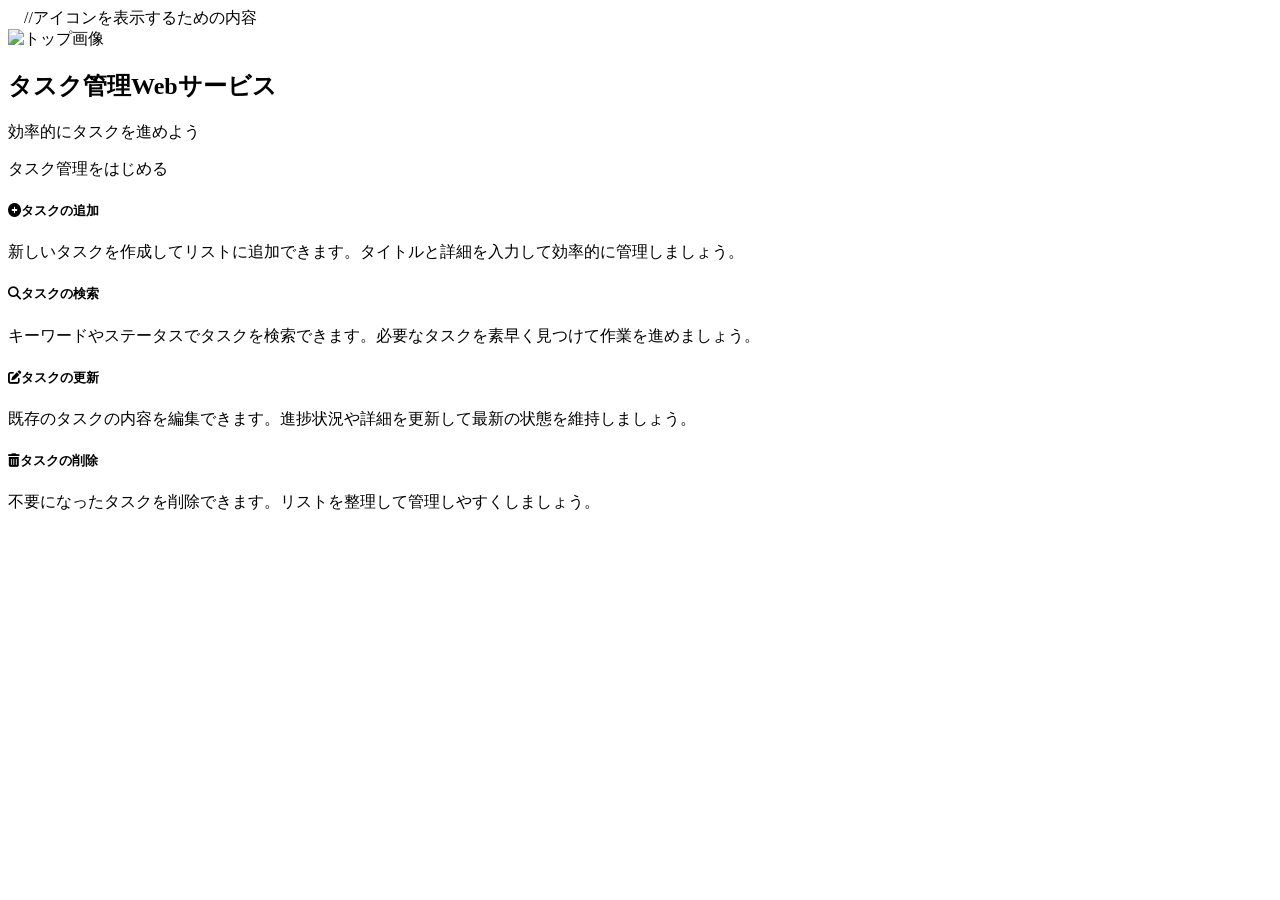
==== src/main/resources/templates/LP.html @ 0970ecee "feat: LPデザイン実装とログイン後の遷移先をLPに変更 - ヒーロー画像セクション、背景グラデーション、オーバーレイ実装 - Font Awesomeアイコン追加（タスク追加/検索/更新/削除）" ====
<!DOCTYPE html>
<html lang="ja"
      xmlns:th="http://www.thymeleaf.org"
      xmlns:layout="http://www.ultraq.net.nz/thymeleaf/layout"
      layout:decorate="~{layout/layout}"
>
<head>
    <title>TOP</title>
    <link rel="stylesheet" th:href="@{/css/style.css}">
    <link rel="stylesheet" href="https://cdnjs.cloudflare.com/ajax/libs/font-awesome/6.4.0/css/all.min.css">　//アイコンを表示するための内容
</head>
<body>
<section layout:fragment="content">
    <!-- TOPページの上部 -->
    <div class="hero-section">
        <img src="/images/top-image.jpg" alt="トップ画像" class="hero-image">
        <div class="hero-overlay"></div>
        <div class="hero-content">
            <h1>タスク管理Webサービス</h1>
            <p class="hero-subtitle">効率的にタスクを進めよう</p>
            <a th:href="@{/tasks}" class="btn btn-primary btn-lg">タスク管理をはじめる</a>
        </div>
    </div>
    
   <!-- 機能説明カードデザイン -->
    <div class="features-section">
        <div class="container">
        <div class="row">
            <div class="col-md-6 mb-3">
                <div class="card">
                    <div class="card-body">
                        <h5 class="card-title"><i class="fas fa-plus-circle"></i>タスクの追加</h5>
                        <p class="card-text">新しいタスクを作成してリストに追加できます。タイトルと詳細を入力して効率的に管理しましょう。</p>
                    </div>
                </div>
            </div>
            <div class="col-md-6 mb-3">
                <div class="card">
                    <div class="card-body">
                        <h5 class="card-title"><i class="fas fa-search"></i>タスクの検索</h5>
                        <p class="card-text">キーワードやステータスでタスクを検索できます。必要なタスクを素早く見つけて作業を進めましょう。</p>
                    </div>
                </div>
            </div>
            <div class="col-md-6 mb-3">
                <div class="card">
                    <div class="card-body">
                        <h5 class="card-title"><i class="fas fa-edit"></i>タスクの更新</h5>
                        <p class="card-text">既存のタスクの内容を編集できます。進捗状況や詳細を更新して最新の状態を維持しましょう。</p>
                    </div>
                </div>
            </div>
            <div class="col-md-6 mb-3">
                <div class="card">
                    <div class="card-body">
                        <h5 class="card-title"><i class="fas fa-trash-alt"></i>タスクの削除</h5>
                        <p class="card-text">不要になったタスクを削除できます。リストを整理して管理しやすくしましょう。</p>
                    </div>
                </div>
            </div>
        </div>
        </div>
    </div>
</section>
</body>
</html>
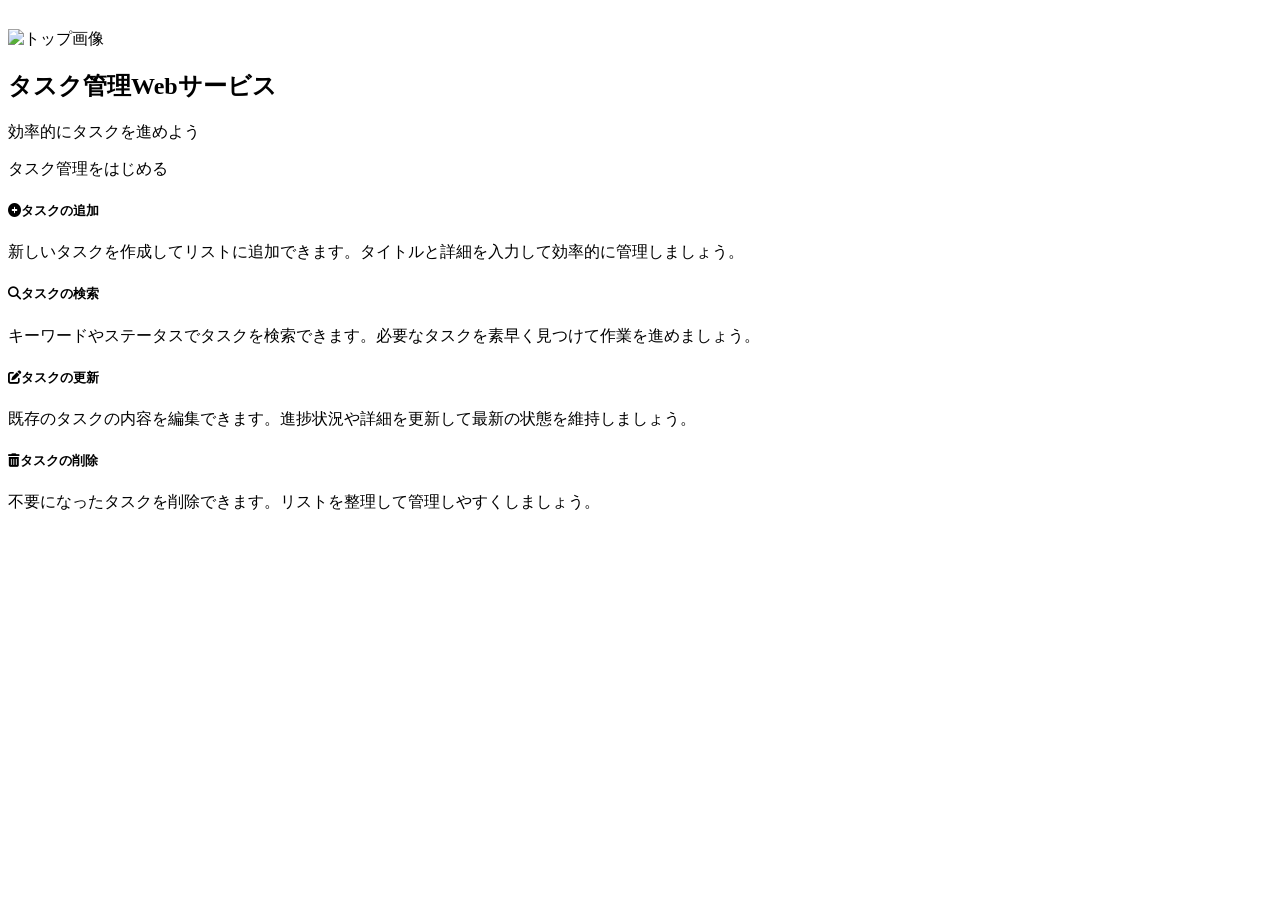
==== commit ef9d99a5: "LPデザイン改修" ====
--- a/src/main/resources/templates/LP.html
+++ b/src/main/resources/templates/LP.html
@@ -6,8 +6,10 @@
 >
 <head>
     <title>TOP</title>
-    <link rel="stylesheet" th:href="@{/css/style.css}">
-    <link rel="stylesheet" href="https://cdnjs.cloudflare.com/ajax/libs/font-awesome/6.4.0/css/all.min.css">　//アイコンを表示するための内容
+    <link rel="stylesheet" th:href="@{/css/LP.css}">
+    <link rel="stylesheet" href="https://cdnjs.cloudflare.com/ajax/libs/font-awesome/6.4.0/css/all.min.css">　<!-- アイコンを表示するための内容 -->
+    <!-- Thymeleafの @{/js/modal.js} でSpring Bootの静的リソースパスを解決 -->
+    <script th:src="@{/js/modal.js}"></script>
 </head>
 <body>
 <section layout:fragment="content">
@@ -27,7 +29,7 @@
         <div class="container">
         <div class="row">
             <div class="col-md-6 mb-3">
-                <div class="card">
+                <div class="card" data-video-url="/videos/task-add.mp4">
                     <div class="card-body">
                         <h5 class="card-title"><i class="fas fa-plus-circle"></i>タスクの追加</h5>
                         <p class="card-text">新しいタスクを作成してリストに追加できます。タイトルと詳細を入力して効率的に管理しましょう。</p>
@@ -35,7 +37,7 @@
                 </div>
             </div>
             <div class="col-md-6 mb-3">
-                <div class="card">
+                <div class="card" data-video-url="/videos/task-search.mp4">
                     <div class="card-body">
                         <h5 class="card-title"><i class="fas fa-search"></i>タスクの検索</h5>
                         <p class="card-text">キーワードやステータスでタスクを検索できます。必要なタスクを素早く見つけて作業を進めましょう。</p>
@@ -43,7 +45,7 @@
                 </div>
             </div>
             <div class="col-md-6 mb-3">
-                <div class="card">
+                <div class="card" data-video-url="/videos/task-edit.mp4">
                     <div class="card-body">
                         <h5 class="card-title"><i class="fas fa-edit"></i>タスクの更新</h5>
                         <p class="card-text">既存のタスクの内容を編集できます。進捗状況や詳細を更新して最新の状態を維持しましょう。</p>
@@ -51,7 +53,7 @@
                 </div>
             </div>
             <div class="col-md-6 mb-3">
-                <div class="card">
+                <div class="card" data-video-url="/videos/task-delete.mp4">
                     <div class="card-body">
                         <h5 class="card-title"><i class="fas fa-trash-alt"></i>タスクの削除</h5>
                         <p class="card-text">不要になったタスクを削除できます。リストを整理して管理しやすくしましょう。</p>
@@ -61,6 +63,26 @@
         </div>
         </div>
     </div>
+
+    <!-- 機能紹介する動画モーダル -->
+     <!-- 背景の半透明レイヤー -->
+    <div id="videoModal" class="modal-overlay" style="display: none;">
+        <!-- モーダル本体の白いボックス -->
+        <div class="modal-content">
+            <!-- タイトルと閉じるボタン -->
+            <div class="modal-header">
+                <h5 class="modal-title">機能デモ</h5>
+                <button type="button" class="close-btn" id="closeModal">&times;</button>
+            </div>
+            <!-- 動画再生の箱 -->
+            <div class="modal-body">
+                <video id="demoVideo" controls width="100%">
+                     <!-- alt属性の記述 -->
+                    お使いのブラウザはvideoタグをサポートしていません。
+                </video>
+            </div>
+        </div>
+    </div>
 </section>
 </body>
 </html>
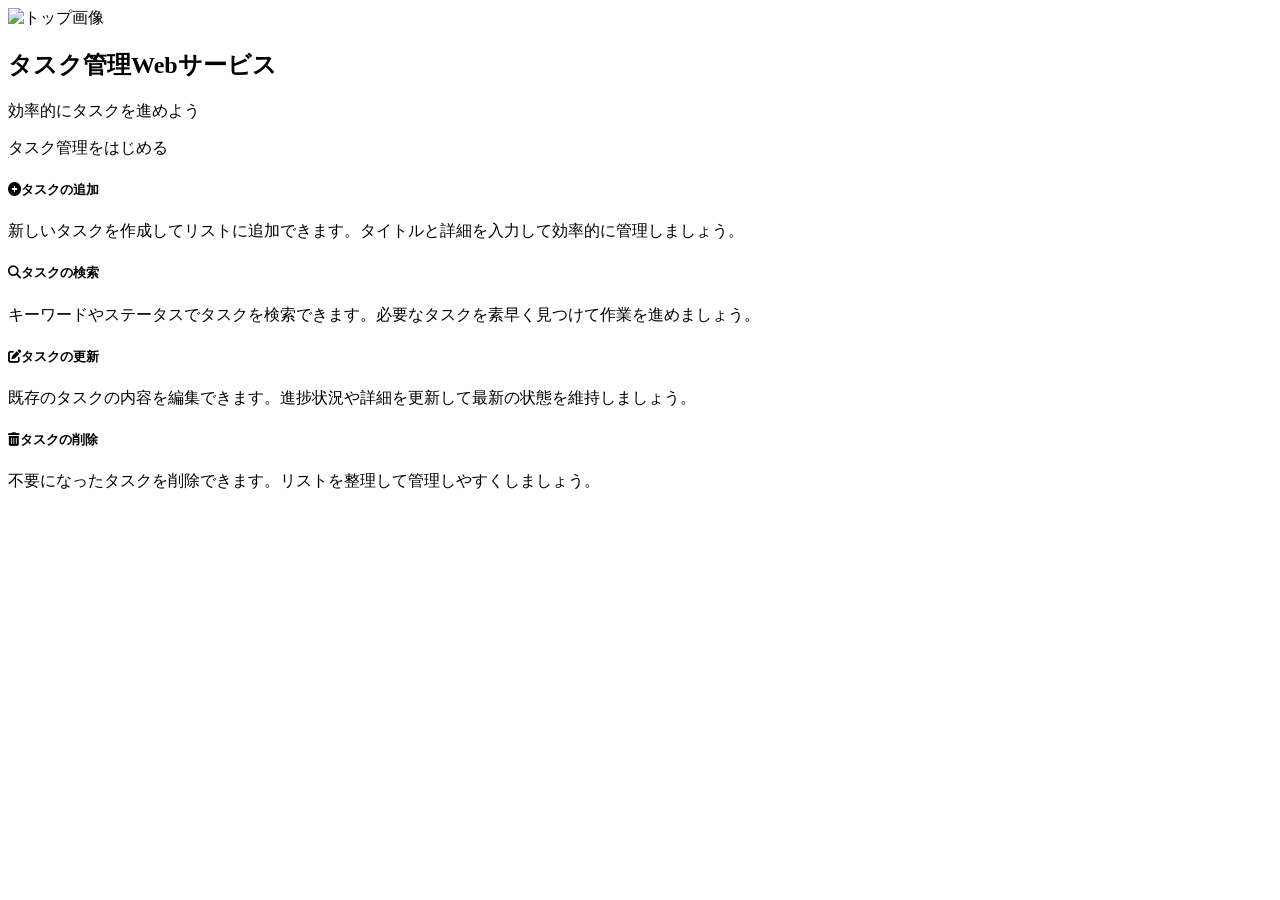
==== commit 8ae17693: "Update LP.css and LP.html to beginner-friendly style with detailed comments" ====
--- a/src/main/resources/templates/LP.html
+++ b/src/main/resources/templates/LP.html
@@ -5,57 +5,89 @@
       layout:decorate="~{layout/layout}"
 >
 <head>
+    <!-- ページのタイトル -->
     <title>TOP</title>
+    <!-- CSSファイルを読み込む -->
     <link rel="stylesheet" th:href="@{/css/LP.css}">
-    <link rel="stylesheet" href="https://cdnjs.cloudflare.com/ajax/libs/font-awesome/6.4.0/css/all.min.css">　<!-- アイコンを表示するための内容 -->
-    <!-- Thymeleafの @{/js/modal.js} でSpring Bootの静的リソースパスを解決 -->
+    <!-- アイコンを表示するためのCSS -->
+    <link rel="stylesheet" href="https://cdnjs.cloudflare.com/ajax/libs/font-awesome/6.4.0/css/all.min.css">
+    <!-- JavaScriptファイルを読み込む -->
     <script th:src="@{/js/modal.js}"></script>
 </head>
 <body>
 <section layout:fragment="content">
     <!-- TOPページの上部 -->
     <div class="hero-section">
+        <!-- トップ画像 -->
         <img src="/images/top-image.jpg" alt="トップ画像" class="hero-image">
+        <!-- オーバーレイ -->
         <div class="hero-overlay"></div>
+        <!-- コンテンツ -->
         <div class="hero-content">
+            <!-- メインタイトル -->
             <h1>タスク管理Webサービス</h1>
+            <!-- サブタイトル -->
             <p class="hero-subtitle">効率的にタスクを進めよう</p>
+            <!-- ボタン -->
             <a th:href="@{/tasks}" class="btn btn-primary btn-lg">タスク管理をはじめる</a>
         </div>
     </div>
-    
+
    <!-- 機能説明カードデザイン -->
+    <!-- 機能説明のセクション -->
     <div class="features-section">
+        <!-- コンテナ -->
         <div class="container">
+        <!-- 行 -->
         <div class="row">
+            <!-- 列 -->
             <div class="col-md-6 mb-3">
+                <!-- タスク追加のカード -->
                 <div class="card" data-video-url="/videos/task-add.mp4">
+                    <!-- カードの本体 -->
                     <div class="card-body">
+                        <!-- カードのタイトル -->
                         <h5 class="card-title"><i class="fas fa-plus-circle"></i>タスクの追加</h5>
+                        <!-- カードのテキスト -->
                         <p class="card-text">新しいタスクを作成してリストに追加できます。タイトルと詳細を入力して効率的に管理しましょう。</p>
                     </div>
                 </div>
             </div>
+            <!-- 列 -->
             <div class="col-md-6 mb-3">
+                <!-- タスク検索のカード -->
                 <div class="card" data-video-url="/videos/task-search.mp4">
+                    <!-- カードの本体 -->
                     <div class="card-body">
+                        <!-- カードのタイトル -->
                         <h5 class="card-title"><i class="fas fa-search"></i>タスクの検索</h5>
+                        <!-- カードのテキスト -->
                         <p class="card-text">キーワードやステータスでタスクを検索できます。必要なタスクを素早く見つけて作業を進めましょう。</p>
                     </div>
                 </div>
             </div>
+            <!-- 列 -->
             <div class="col-md-6 mb-3">
+                <!-- タスク更新のカード -->
                 <div class="card" data-video-url="/videos/task-edit.mp4">
+                    <!-- カードの本体 -->
                     <div class="card-body">
+                        <!-- カードのタイトル -->
                         <h5 class="card-title"><i class="fas fa-edit"></i>タスクの更新</h5>
+                        <!-- カードのテキスト -->
                         <p class="card-text">既存のタスクの内容を編集できます。進捗状況や詳細を更新して最新の状態を維持しましょう。</p>
                     </div>
                 </div>
             </div>
+            <!-- 列 -->
             <div class="col-md-6 mb-3">
+                <!-- タスク削除のカード -->
                 <div class="card" data-video-url="/videos/task-delete.mp4">
+                    <!-- カードの本体 -->
                     <div class="card-body">
+                        <!-- カードのタイトル -->
                         <h5 class="card-title"><i class="fas fa-trash-alt"></i>タスクの削除</h5>
+                        <!-- カードのテキスト -->
                         <p class="card-text">不要になったタスクを削除できます。リストを整理して管理しやすくしましょう。</p>
                     </div>
                 </div>
@@ -66,16 +98,23 @@
 
     <!-- 機能紹介する動画モーダル -->
      <!-- 背景の半透明レイヤー -->
+    <!-- モーダルの背景 -->
     <div id="videoModal" class="modal-overlay" style="display: none;">
         <!-- モーダル本体の白いボックス -->
+        <!-- モーダルのコンテンツ -->
         <div class="modal-content">
             <!-- タイトルと閉じるボタン -->
+            <!-- モーダルのヘッダー -->
             <div class="modal-header">
+                <!-- モーダルのタイトル -->
                 <h5 class="modal-title">機能デモ</h5>
+                <!-- 閉じるボタン -->
                 <button type="button" class="close-btn" id="closeModal">&times;</button>
             </div>
             <!-- 動画再生の箱 -->
+            <!-- モーダルのボディ -->
             <div class="modal-body">
+                <!-- 動画タグ -->
                 <video id="demoVideo" controls width="100%">
                      <!-- alt属性の記述 -->
                     お使いのブラウザはvideoタグをサポートしていません。
